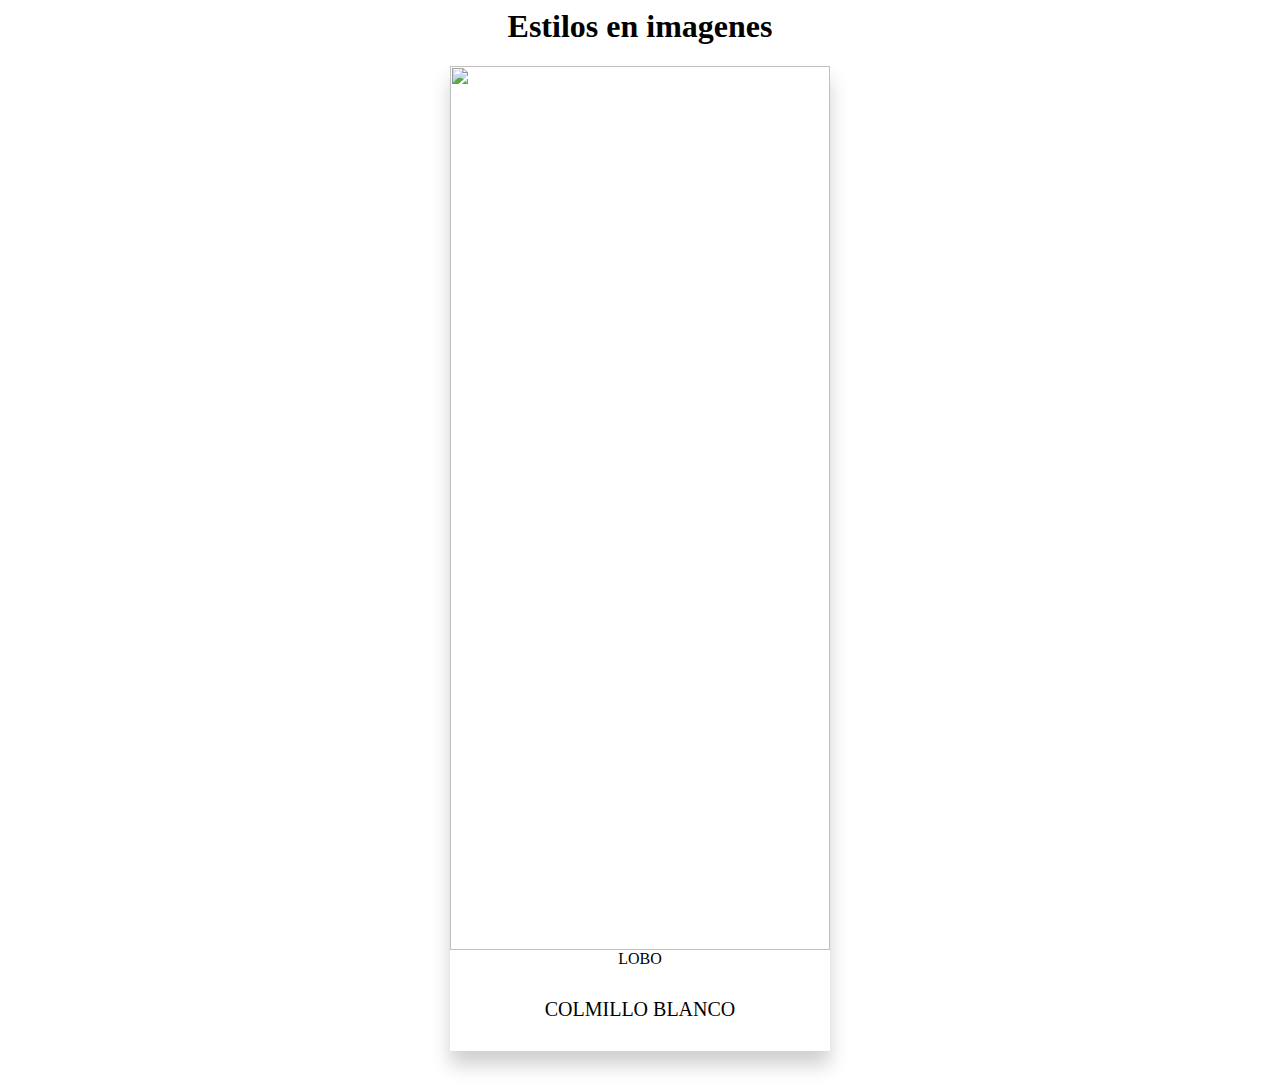
==== arboles.html @ 7f1bce7c "Version inicial arboles" ====
<html>
<head>
    <title>Imagenes css</title>
  <link rel="stylesheet" href="stylesimagenes1.css">
</head>
<body>
<center>
<h1>Estilos en imagenes</h1>
    <div class="balon">
        <img src="balon.jpg" alt="" class="image">
        <div class="texto_lobo" alt="" class="image">
                  <div class="efect_text">LOBO</div>
        </div>
        <div class="texto">
            <p>COLMILLO BLANCO</p>
        </div>
        </div>
</center>
</body>
</html>
---- stylesimagenes1.css ----
img{
    width: 100%;
}
.imagen{
    opacity: 1;
    display:block;
    width: 100px;
    height: auto;
}
div.balon{
    width: 30%;
    background-color: white;
    box-shadow: 0 14px 18px rgba(0, 0, 0, 0.19);
    margin-bottom: 35px;
}
div.texto{
    text-align: center;
    font-size: 20px;
    padding: 10px 10px;
}
.lobo:hover .texto_lobo{
    opacity: 1;
}
.efect_texto{
    background-color: red;
    color: white;
    font-size: 38px;
    padding: 6px 22px;
}
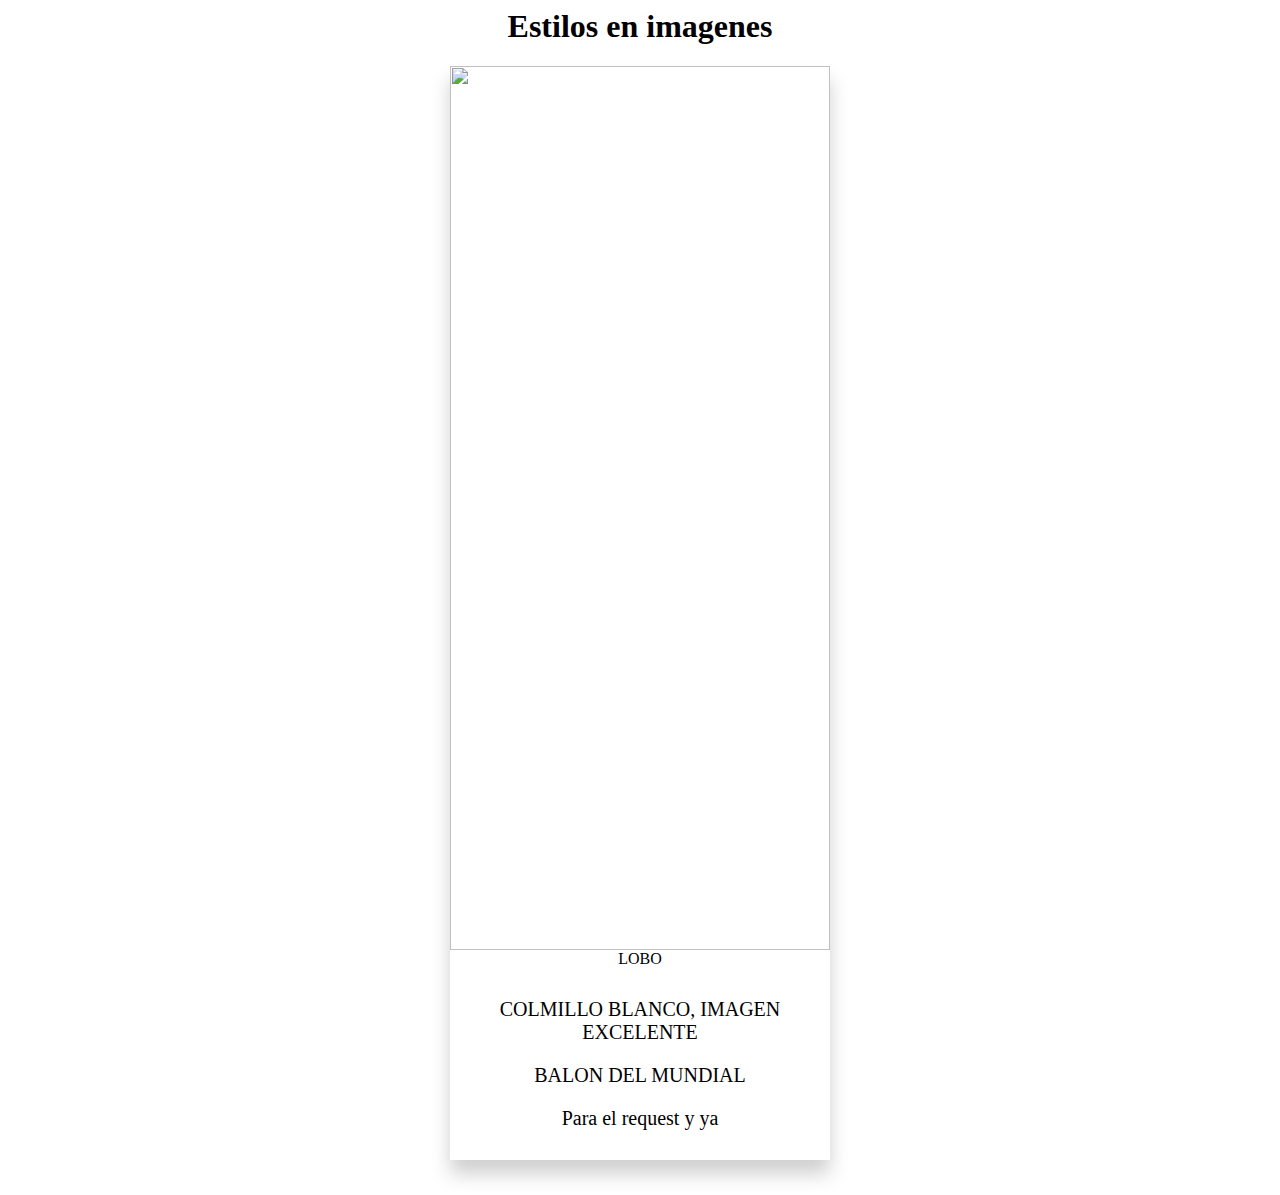
==== commit be7a9bd3: "Parrafo del request" ====
--- a/arboles.html
+++ b/arboles.html
@@ -12,7 +12,9 @@
                   <div class="efect_text">LOBO</div>
         </div>
         <div class="texto">
-            <p>COLMILLO BLANCO</p>
+            <p>COLMILLO BLANCO, IMAGEN EXCELENTE</p>
+            <p>BALON DEL MUNDIAL</p>
+            <p>Para el request y ya</p>
         </div>
         </div>
 </center>
